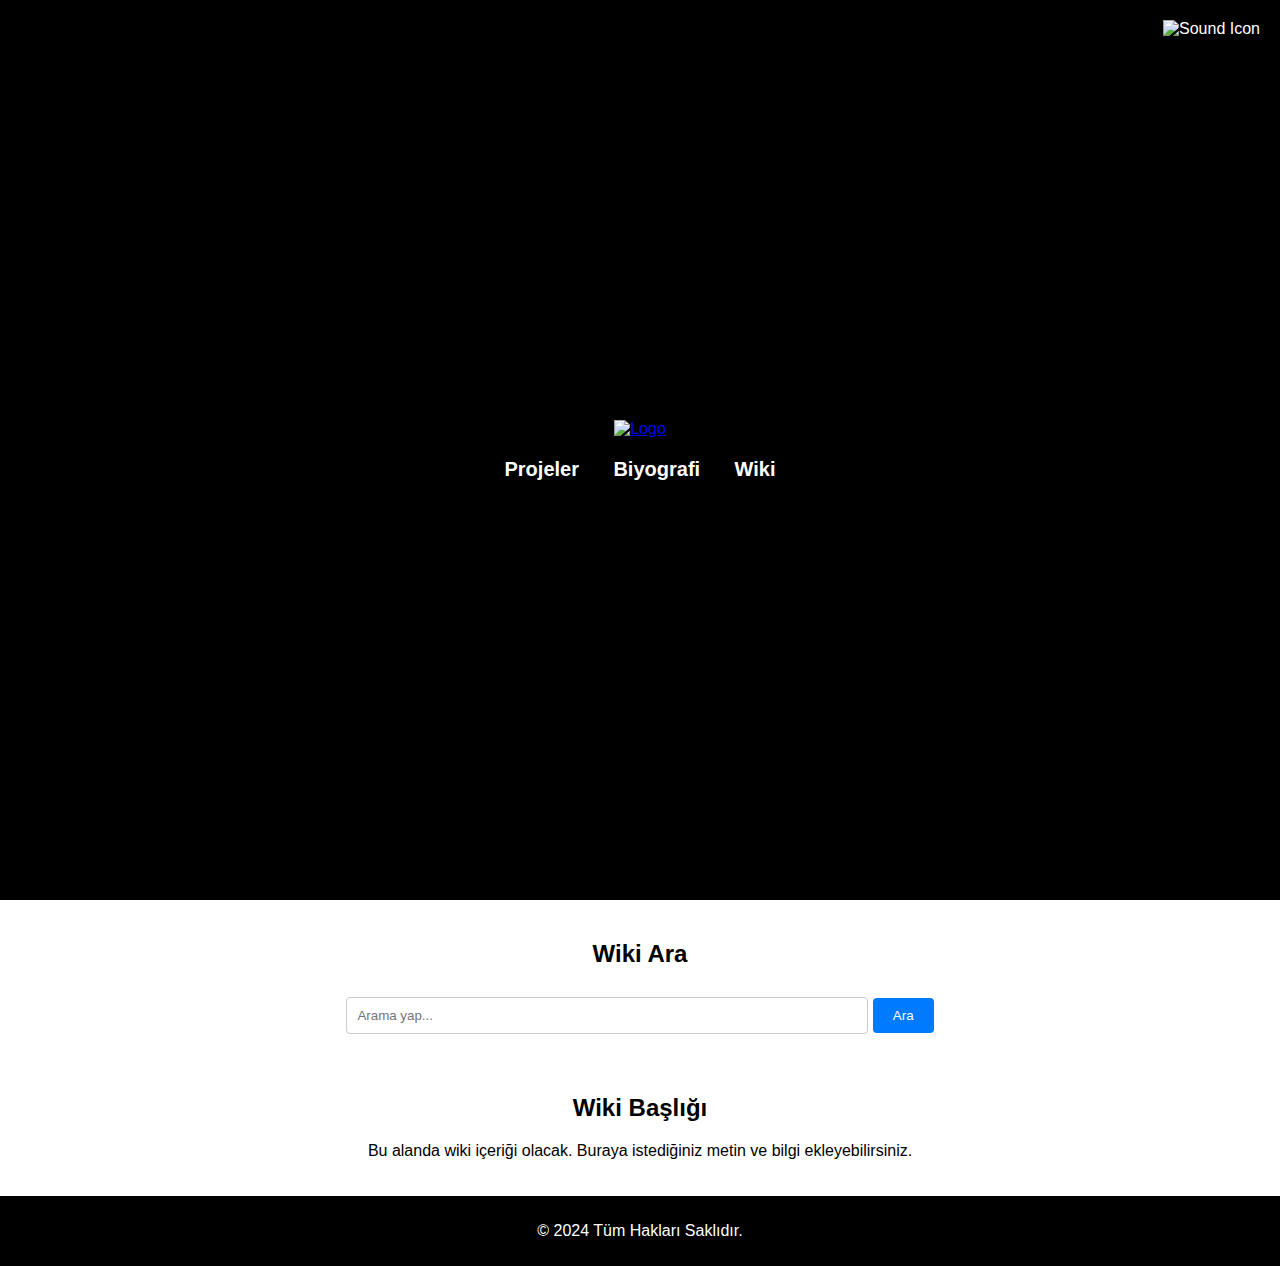
==== wiki.html @ 5b641491 "Create wiki.html" ====
<!DOCTYPE html>
<html lang="tr">
<head>
    <meta charset="UTF-8">
    <meta name="viewport" content="width=device-width, initial-scale=1.0">
    <title>Wiki</title>
    <link rel="stylesheet" href="styles.css">
</head>
<body>
    <header>
        <div class="overlay">
            <a href="index.html" class="logo-link">
                <img src="https://cdn.glitch.global/87515a1f-e361-44c2-9701-8dcdefe55fca/Picsart_24-08-14_00-11-28-759.png?v=1723630902261" alt="Logo" class="logo">
            </a>
            <nav class="menu">
                <a href="index.html#projects">Projeler</a>
                <a href="index.html#biography">Biyografi</a>
                <a href="wiki.html">Wiki</a>
            </nav>
            <div class="sound-control" onclick="toggleSound()">
                <img src="https://iconarchive.com/download/i107783/google/noto-emoji-animals-nature/rat.ico" alt="Sound Icon" id="soundIcon">
            </div>
        </div>
    </header>

    <section id="search" class="section">
        <h2>Wiki Ara</h2>
        <input type="text" id="searchInput" placeholder="Arama yap...">
        <button onclick="searchWiki()">Ara</button>
    </section>

    <section id="wiki-content" class="section">
        <h2>Wiki Başlığı</h2>
        <p>Bu alanda wiki içeriği olacak. Buraya istediğiniz metin ve bilgi ekleyebilirsiniz.</p>
    </section>

    <footer>
        <p>&copy; 2024 Tüm Hakları Saklıdır.</p>
    </footer>

    <audio id="backgroundMusic" loop>
        <source src="https://example.com/path/to/faded.mp3" type="audio/mpeg">
        Tarayıcınız ses dosyasını desteklemiyor.
    </audio>

    <script>
        const backgroundMusic = document.getElementById('backgroundMusic');
        const soundIcon = document.getElementById('soundIcon');

        // Başlangıçta müziği çal
        backgroundMusic.play();

        function toggleSound() {
            if (backgroundMusic.paused) {
                backgroundMusic.play();
                soundIcon.classList.remove('muted');
            } else {
                backgroundMusic.pause();
                soundIcon.classList.add('muted');
            }
        }

        function searchWiki() {
            const query = document.getElementById('searchInput').value;
            alert(`Arama yapıldı: ${query}`);
            // Gerçek arama işlevini burada uygulayın
        }
    </script>
</body>
</html>
---- styles.css ----
body {
    margin: 0;
    padding: 0;
    font-family: Arial, sans-serif;
}

header {
    background-color: #000;
    color: #fff;
    height: 100vh;
    display: flex;
    justify-content: center;
    align-items: center;
    text-align: center;
    position: relative;
}

.overlay {
    position: absolute;
    top: 0;
    left: 0;
    right: 0;
    bottom: 0;
    display: flex;
    flex-direction: column;
    justify-content: center;
    align-items: center;
}

.logo {
    max-width: 150px;
    margin-bottom: 20px;
}

.logo-link {
    display: inline-block;
}

.menu a {
    color: #fff;
    text-decoration: none;
    font-size: 20px;
    margin: 0 15px;
    font-weight: bold;
}

.menu a:hover {
    text-decoration: underline;
}

.section {
    padding: 60px 20px;
    background-color: #fff;
    color: #000;
    text-align: center;
}

#search {
    padding: 20px;
}

#search input {
    padding: 10px;
    width: 80%;
    max-width: 500px;
    border: 1px solid #ccc;
    border-radius: 4px;
}

#search button {
    padding: 10px 20px;
    margin-top: 10px;
    background-color: #007bff;
    color: #fff;
    border: none;
    border-radius: 4px;
    cursor: pointer;
}

#search button:hover {
    background-color: #0056b3;
}

#wiki-content {
    padding: 20px;
}

#similarWikiList {
    list-style: none;
    padding: 0;
    margin: 0;
}

#similarWikiList li {
    margin: 10px 0;
}

#similarWikiList a {
    color: #007bff;
    text-decoration: none;
}

#similarWikiList a:hover {
    text-decoration: underline;
}

footer {
    background-color: #000;
    color: #fff;
    text-align: center;
    padding: 10px 0;
}

.sound-control {
    position: absolute;
    top: 20px;
    right: 20px;
    cursor: pointer;
    transition: opacity 0.3s ease;
}

.sound-control img {
    width: 30px;
    height: 30px;
}

.sound-control img.muted {
    filter: grayscale(100%) brightness(0.5);
}

.sound-control img.muted::after {
    content: "";
    display: block;
    position: absolute;
    top: 50%;
    left: 50%;
    width: 20px;
    height: 2px;
    background-color: #fff;
    transform: translate(-50%, -50%) rotate(45deg);
    transform-origin: center;
}
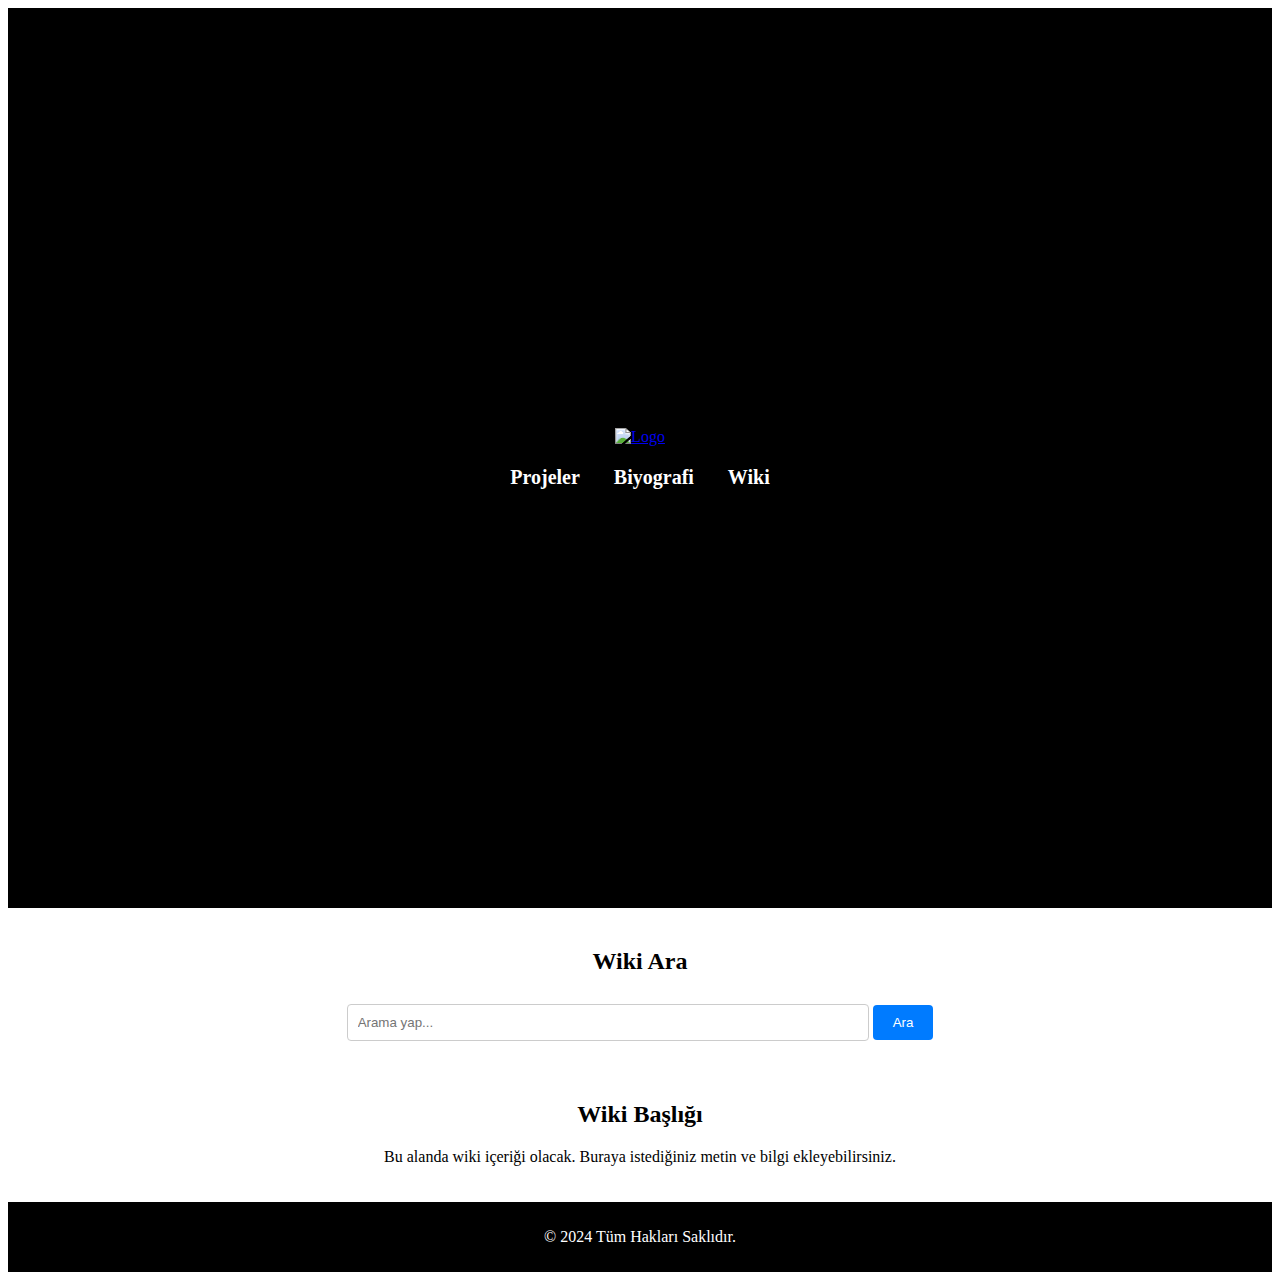
==== commit 71d79352: "Update wiki.html" ====
--- a/wiki.html
+++ b/wiki.html
@@ -3,7 +3,7 @@
 <head>
     <meta charset="UTF-8">
     <meta name="viewport" content="width=device-width, initial-scale=1.0">
-    <title>Wiki</title>
+    <title>Glerius | Wiki</title>
     <link rel="stylesheet" href="styles.css">
 </head>
 <body>
@@ -17,9 +17,7 @@
                 <a href="index.html#biography">Biyografi</a>
                 <a href="wiki.html">Wiki</a>
             </nav>
-            <div class="sound-control" onclick="toggleSound()">
-                <img src="https://iconarchive.com/download/i107783/google/noto-emoji-animals-nature/rat.ico" alt="Sound Icon" id="soundIcon">
-            </div>
+            
         </div>
     </header>
 
@@ -38,27 +36,10 @@
         <p>&copy; 2024 Tüm Hakları Saklıdır.</p>
     </footer>
 
-    <audio id="backgroundMusic" loop>
-        <source src="https://example.com/path/to/faded.mp3" type="audio/mpeg">
-        Tarayıcınız ses dosyasını desteklemiyor.
-    </audio>
+    
 
     <script>
-        const backgroundMusic = document.getElementById('backgroundMusic');
-        const soundIcon = document.getElementById('soundIcon');
-
-        // Başlangıçta müziği çal
-        backgroundMusic.play();
-
-        function toggleSound() {
-            if (backgroundMusic.paused) {
-                backgroundMusic.play();
-                soundIcon.classList.remove('muted');
-            } else {
-                backgroundMusic.pause();
-                soundIcon.classList.add('muted');
-            }
-        }
+    
 
         function searchWiki() {
             const query = document.getElementById('searchInput').value;
--- a/styles.css
+++ b/styles.css
@@ -1,4 +1,4 @@
-body {
+2body {
     margin: 0;
     padding: 0;
     font-family: Arial, sans-serif;
@@ -111,32 +111,3 @@
     padding: 10px 0;
 }
 
-.sound-control {
-    position: absolute;
-    top: 20px;
-    right: 20px;
-    cursor: pointer;
-    transition: opacity 0.3s ease;
-}
-
-.sound-control img {
-    width: 30px;
-    height: 30px;
-}
-
-.sound-control img.muted {
-    filter: grayscale(100%) brightness(0.5);
-}
-
-.sound-control img.muted::after {
-    content: "";
-    display: block;
-    position: absolute;
-    top: 50%;
-    left: 50%;
-    width: 20px;
-    height: 2px;
-    background-color: #fff;
-    transform: translate(-50%, -50%) rotate(45deg);
-    transform-origin: center;
-}
